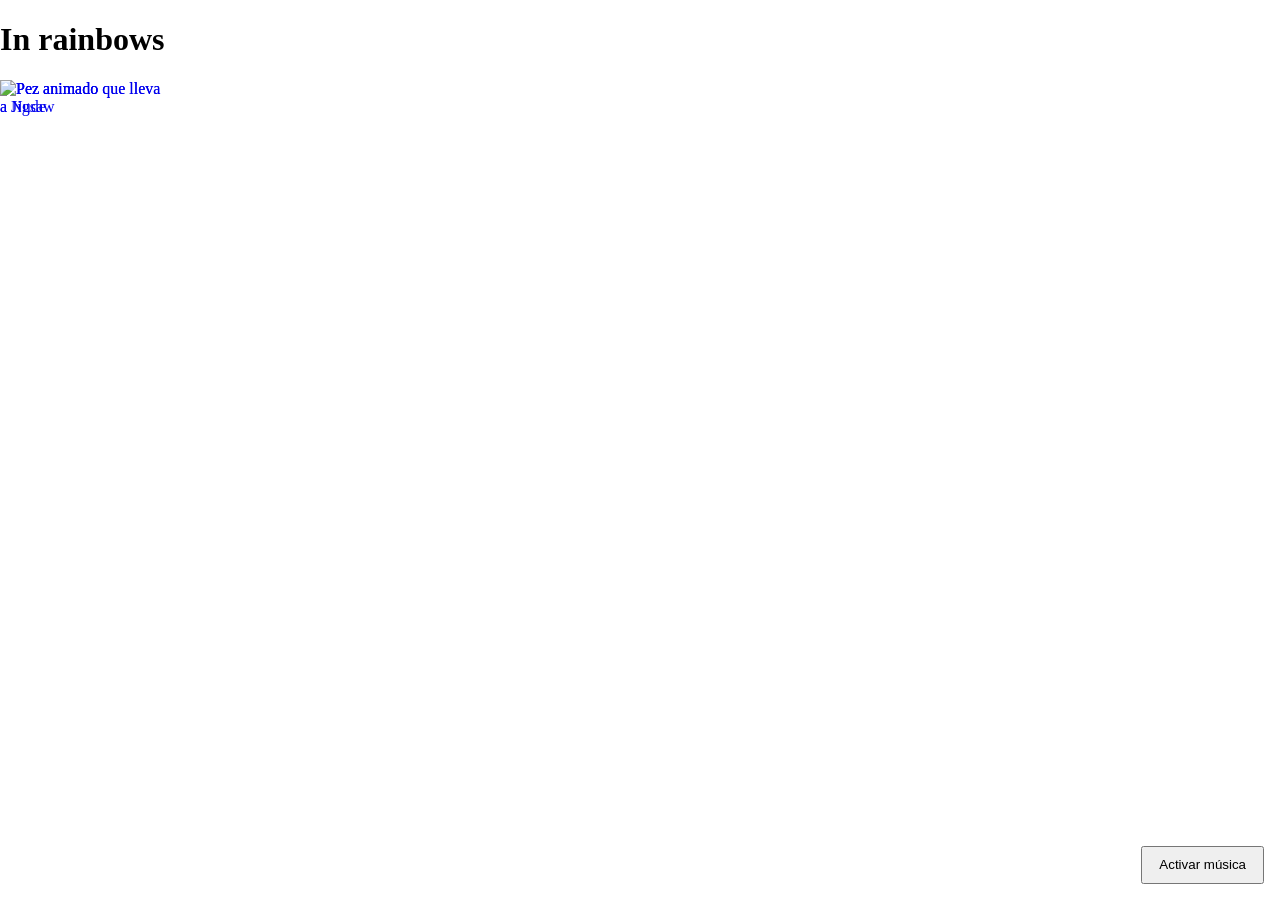
==== index.html @ 600951b0 "Merge branch 'main' of https://github.com/serubimatta-maker/entregafinal" ====
<!DOCTYPE html>
<html lang="es">
    <head>
        <meta charset="UTF-8">
        <meta name="viewport" content="width=device-width, initial-scale=1.0">
        <title>WEIRDFISHES</title>

         <link rel="stylesheet" href="estilo.css">
         
 </head>


    <body>
        <video class="background-video" src="./assets/FONDOTEMPORAL1.mp4" autoplay muted loop playsinline></video>

        <header>
            <h1>In rainbows </h1>
        </header>

        <a href="./15steps.html" aria-label="Ir a 15 Step" title="15 Step">
            <img id="fish-gif" class="video" src="./assets/pezsinfondoengif.gif" alt="Pez animado" title="15 Step">
        </a>

        <a href="./jigsaw falling into place.html" aria-label="Ir a Jigsaw" title="Jigsaw falling into place">
            <img class="video video-lower" src="./assets/pezsinfondoengif.gif" alt="Pez animado que lleva a Jigsaw" title="Jigsaw">
        </a>

        <a href="./Nude.html" aria-label="Ir a Nude" title="Nude">
            <img class="video video-nude" src="./assets/pezsinfondoengif.gif" alt="Pez animado que lleva a Nude" title="Nude">
        </a>

        <audio id="background-audio" src="./assets/Radiohead - Weird Fishes Arpeggi.mp3" autoplay loop preload="auto"></audio>
        <button id="audio-control" type="button" hidden>Activar música</button>

        <script src="app.js"></script>
    </body>
</html>
---- estilo.css ----
html,
body {
    width: 100%;
    height: 100%;
    margin: 0;
    overflow: hidden;
}

.background-video {
    position: fixed;
    inset: 0;
    z-index: 0;
    width: 100vw;
    height: 100vh;
    object-fit: cover;
    pointer-events: none;
}

header {
    position: relative;
    z-index: 2;
}

#audio-control {
    position: fixed;
    right: 1rem;
    bottom: 1rem;
    z-index: 3;
    padding: 0.6rem 1rem;
    cursor: pointer;
}

.video {
    position: fixed;
    z-index: 2;
    width: clamp(90px, 13vw, 170px);
    height: auto;
    pointer-events: auto;
    animation: nadar-por-la-pantalla 35s linear infinite;
  background: transparent; /* por defecto ya lo es */
}

.video.reiniciar-animacion {
    animation: nadar-por-la-pantalla 35s linear infinite;
}

.video-lower {
    animation: nadar-por-la-pantalla-abajo 42s linear infinite;
}

.video-nude {
    animation-delay: -18s;
}

.gif-tooltip {
    position: fixed;
    z-index: 4;
    display: none;
    padding: 0.35rem 0.6rem;
    color: #fff;
    background: rgb(0 0 0 / 80%);
    border-radius: 0.25rem;
    pointer-events: none;
    transform: translate(-50%, -100%);
}

.gif-tooltip.visible {
    display: block;
}

@keyframes nadar-por-la-pantalla {
    0% {
        top: 45%;
        left: -20%;
        transform: none;
    }

    100% {
        top: 45%;
        left: 100%;
        transform: none;
    }
}

@keyframes nadar-por-la-pantalla-abajo {
    0% {
        top: 72%;
        left: -20%;
        transform: none;
    }

    100% {
        top: 72%;
        left: 100%;
        transform: none;
    }
}
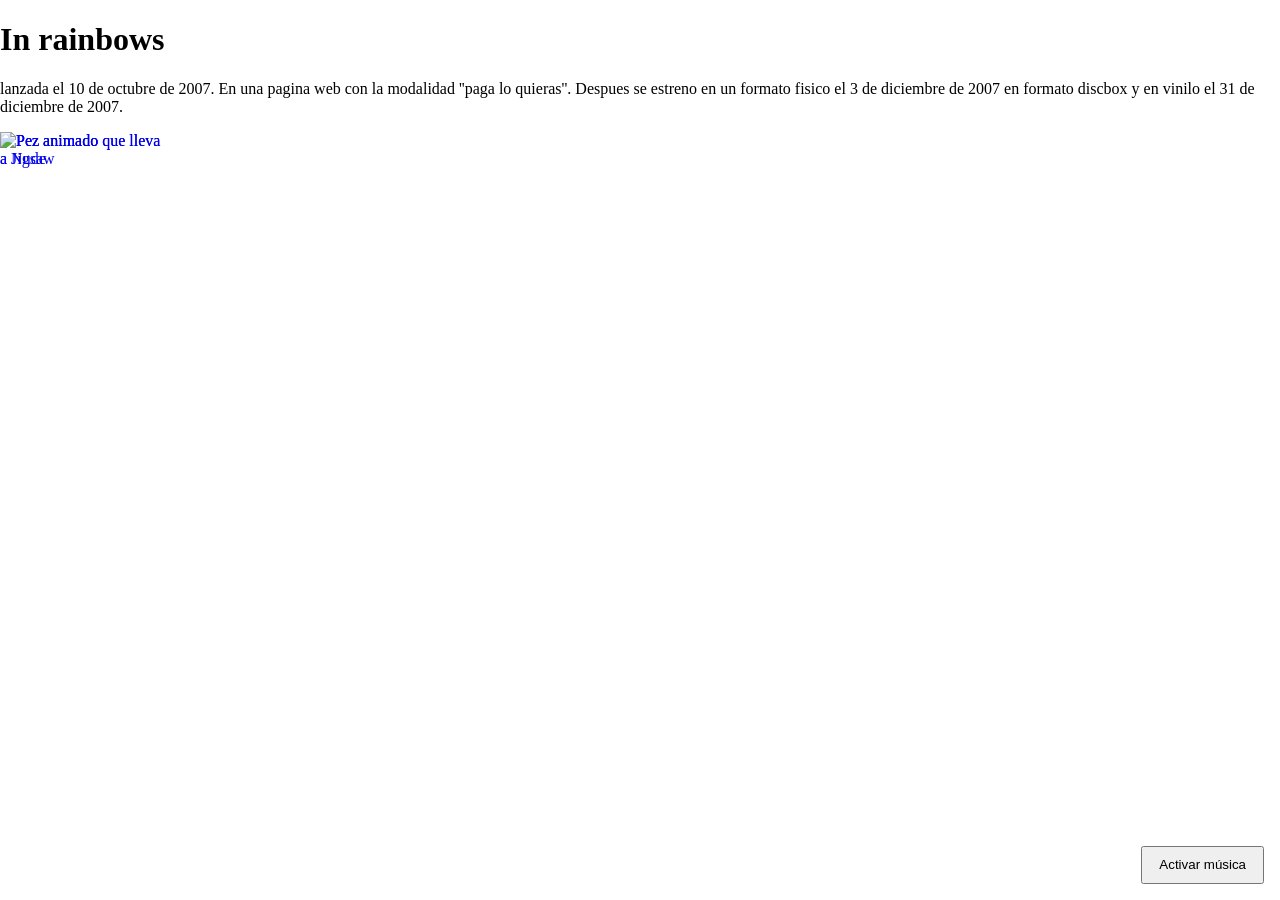
==== commit 96f422bb: "informacion sobre el disco" ====
--- a/index.html
+++ b/index.html
@@ -15,7 +15,9 @@
 
         <header>
             <h1>In rainbows </h1>
-        </header>
+        </header> 
+<p>lanzada el 10 de octubre de 2007. En una pagina web con la modalidad ''paga lo quieras''. Despues se estreno en un formato fisico el 3 de diciembre de 2007 en formato discbox y en vinilo el 31 de diciembre de 2007.</p>
+        
 
         <a href="./15steps.html" aria-label="Ir a 15 Step" title="15 Step">
             <img id="fish-gif" class="video" src="./assets/pezsinfondoengif.gif" alt="Pez animado" title="15 Step">
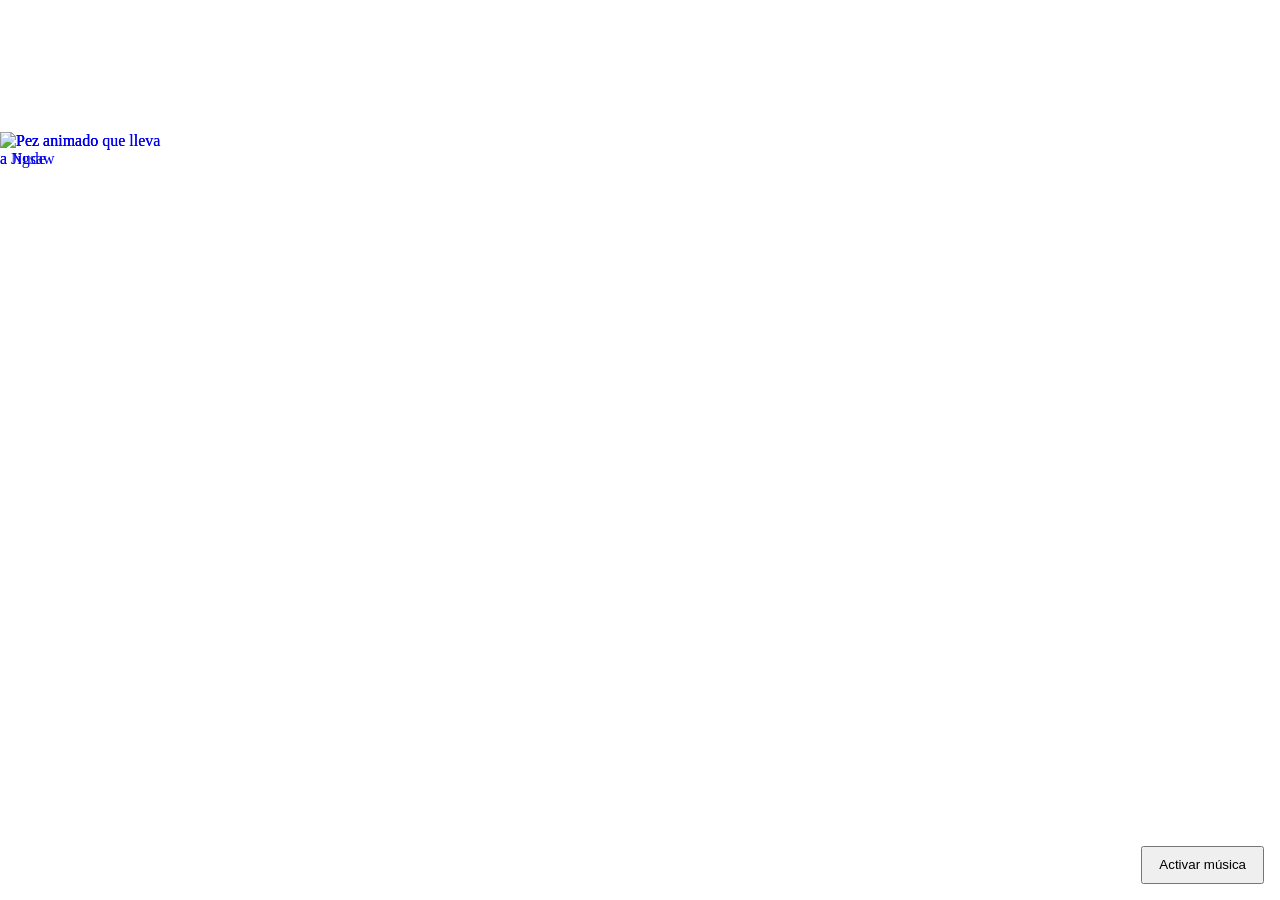
==== commit 92d98481: "cambiodefondoenelindex" ====
--- a/index.html
+++ b/index.html
@@ -11,7 +11,7 @@
 
 
     <body>
-        <video class="background-video" src="./assets/FONDOTEMPORAL1.mp4" autoplay muted loop playsinline></video>
+        <video class="background-video" src="./assets/pezfondofinal.mp4" autoplay muted loop playsinline></video>
 
         <header>
             <h1>In rainbows </h1>
--- a/estilo.css
+++ b/estilo.css
@@ -4,6 +4,7 @@
     height: 100%;
     margin: 0;
     overflow: hidden;
+    color: white;
 }
 
 .background-video {
@@ -18,7 +19,13 @@
 
 header {
     position: relative;
-    z-index: 2;
+    z-index: 3;
+}
+
+p {
+    position: relative;
+    z-index: 3;
+    color: white;
 }
 
 #audio-control {
@@ -96,3 +103,51 @@
     }
 }
 
+@import url('https://fonts.googleapis.com/css2?family=Space+Grotesk:wght@400;500;600;700&display=swap');
+
+.btn {
+  display: inline-flex;
+  align-items: center;
+  justify-content: center;
+  gap: .5em;
+  padding: 14px 28px;
+  font-family: 'Space Grotesk', sans-serif;
+  font-size: 15px;
+  font-weight: 700;
+  line-height: 1.2;
+  letter-spacing: 0.14000000000000001332267629550187848508358001708984375em;
+  text-transform: uppercase;
+  color: #67e8f9;
+  background: rgba(34, 211, 238, .059999999999999997779553950749686919152736663818359375);
+  border: 2px solid #22d3ee;
+  border-radius: 10px;
+  box-shadow: 0 0 18px 0 rgba(34, 211, 238, .5500000000000000444089209850062616169452667236328125), inset 0 0 12px 0 rgba(34, 211, 238, .34999999999999997779553950749686919152736663818359375);
+  text-shadow: 0 0 10px rgba(34, 211, 238, .90000000000000002220446049250313080847263336181640625);
+  cursor: pointer;
+  text-decoration: none;
+  white-space: nowrap;
+  -webkit-tap-highlight-color: transparent;
+  transition: transform 200ms cubic-bezier(.2,.8,.2,1), box-shadow 200ms cubic-bezier(.2,.8,.2,1), filter 200ms cubic-bezier(.2,.8,.2,1);
+}
+
+.btn:hover {
+  filter: brightness(1.1999999999999999555910790149937383830547332763671875);
+  box-shadow: 0 0 18px 0 rgba(34, 211, 238, .5500000000000000444089209850062616169452667236328125), inset 0 0 12px 0 rgba(34, 211, 238, .34999999999999997779553950749686919152736663818359375), 0 0 34px 0 rgba(34, 211, 238, .6999999999999999555910790149937383830547332763671875);
+}
+
+.btn:active {
+  transform: translateY(1px) scale(0.979999999999999982236431605997495353221893310546875);
+  transition-duration: 100ms;
+}
+
+.btn:focus-visible {
+  outline: 3px solid #22d3ee;
+  outline-offset: 3px;
+}
+
+@media (prefers-reduced-motion: reduce) {
+  .btn {
+    transition: none;
+    animation: none;
+  }
+}
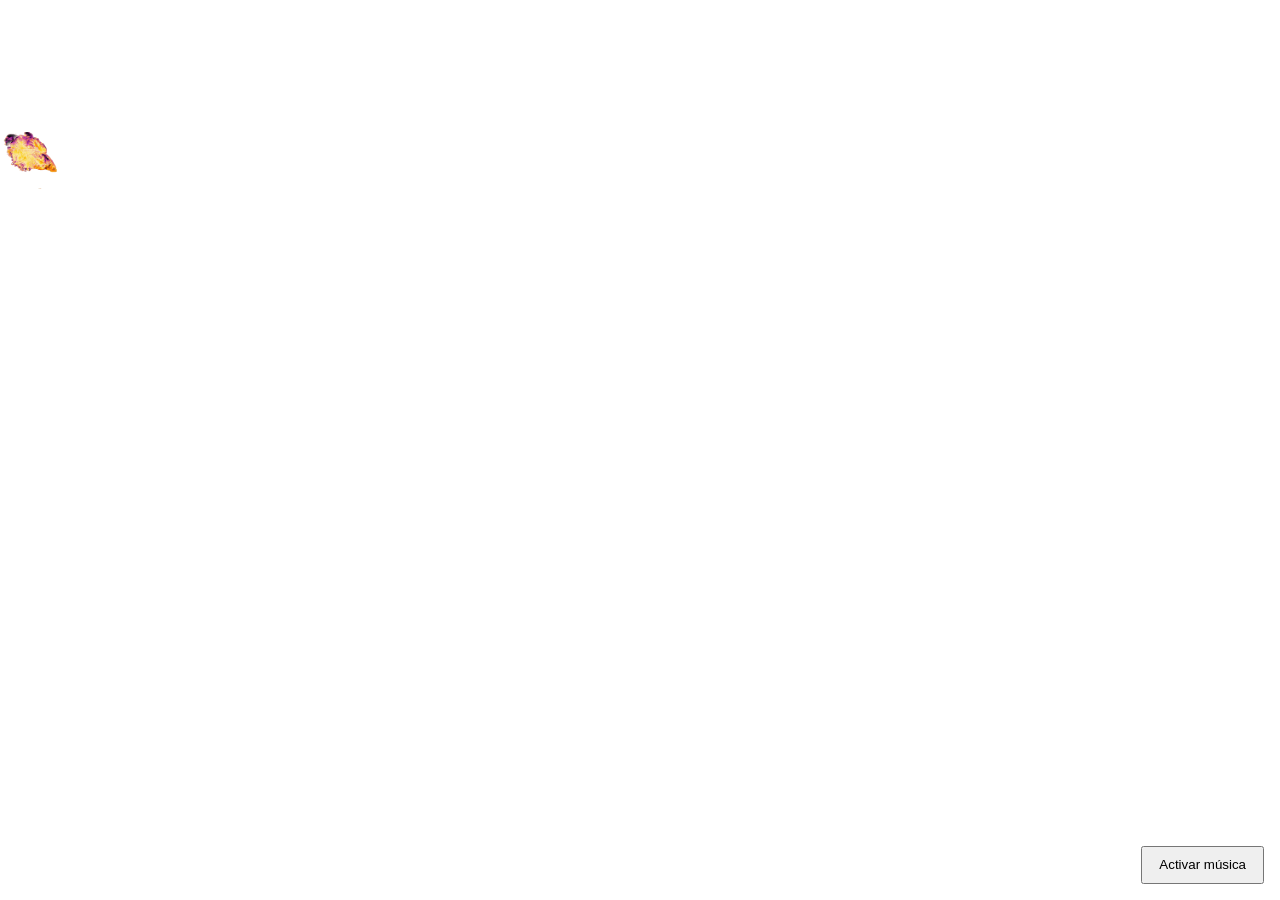
==== commit 370b7a90: "Usar peces GIF transparentes y pequeños" ====
--- a/index.html
+++ b/index.html
@@ -20,15 +20,15 @@
         
 
         <a href="./15steps.html" aria-label="Ir a 15 Step" title="15 Step">
-            <img id="fish-gif" class="video" src="./assets/pezsinfondoengif.gif" alt="Pez animado" title="15 Step">
+            <img id="fish-gif" class="video" src="./assets/peztransparentegif.gif" alt="Pez animado" title="15 Step">
         </a>
 
         <a href="./jigsaw falling into place.html" aria-label="Ir a Jigsaw" title="Jigsaw falling into place">
-            <img class="video video-lower" src="./assets/pezsinfondoengif.gif" alt="Pez animado que lleva a Jigsaw" title="Jigsaw">
+            <img class="video video-lower" src="./assets/peztransparentegif.gif" alt="Pez animado que lleva a Jigsaw" title="Jigsaw">
         </a>
 
         <a href="./Nude.html" aria-label="Ir a Nude" title="Nude">
-            <img class="video video-nude" src="./assets/pezsinfondoengif.gif" alt="Pez animado que lleva a Nude" title="Nude">
+            <img class="video video-nude" src="./assets/peztransparentegif.gif" alt="Pez animado que lleva a Nude" title="Nude">
         </a>
 
         <audio id="background-audio" src="./assets/Radiohead - Weird Fishes Arpeggi.mp3" autoplay loop preload="auto"></audio>
--- a/estilo.css
+++ b/estilo.css
@@ -40,7 +40,7 @@
 .video {
     position: fixed;
     z-index: 2;
-    width: clamp(90px, 13vw, 170px);
+    width: clamp(55px, 8vw, 110px);
     height: auto;
     pointer-events: auto;
     animation: nadar-por-la-pantalla 35s linear infinite;
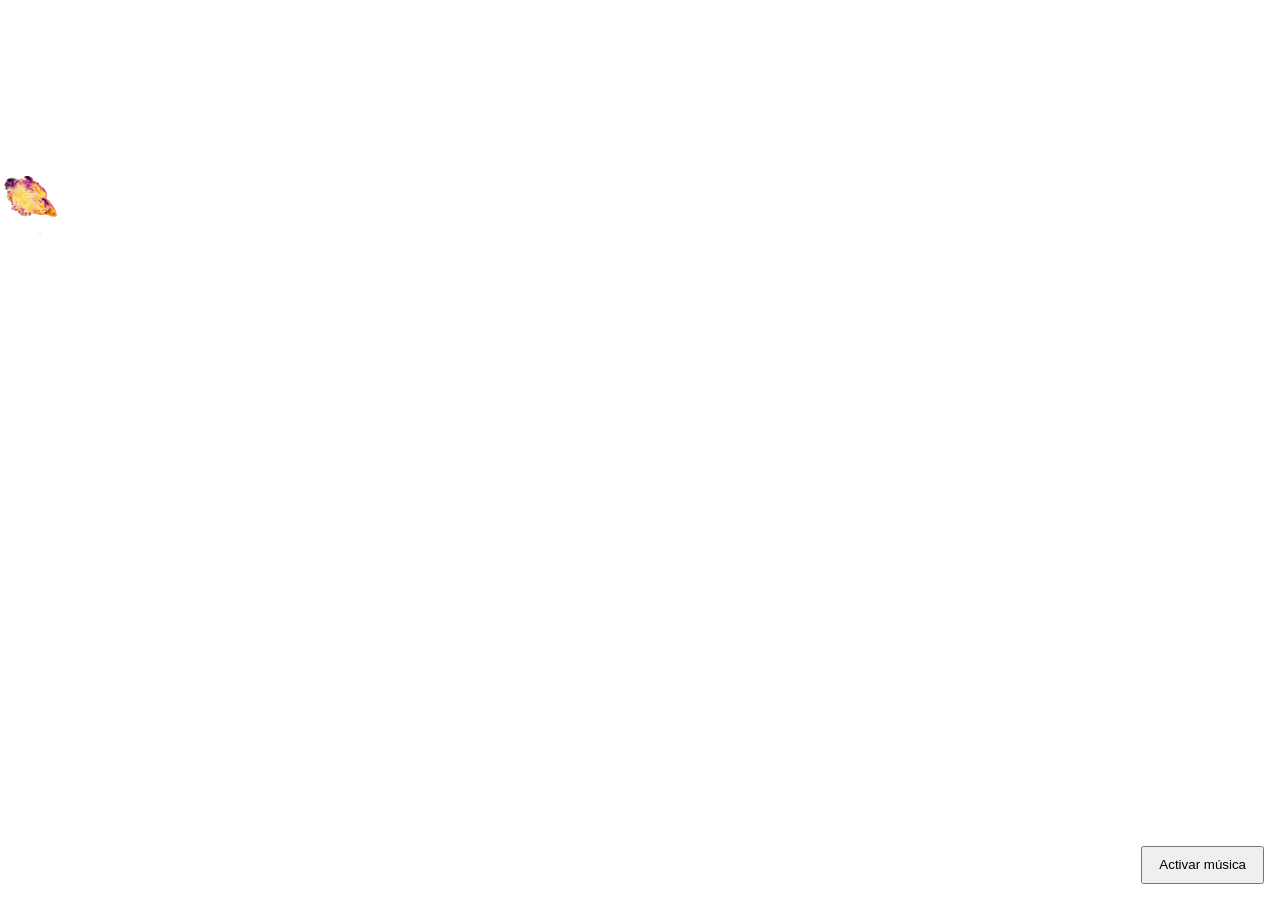
==== commit 796df22d: "creaciondelaultimapagina" ====
--- a/index.html
+++ b/index.html
@@ -17,6 +17,7 @@
             <h1>In rainbows </h1>
         </header> 
 <p>lanzada el 10 de octubre de 2007. En una pagina web con la modalidad ''paga lo quieras''. Despues se estreno en un formato fisico el 3 de diciembre de 2007 en formato discbox y en vinilo el 31 de diciembre de 2007.</p>
+<h4> Presiona sobre el pez para escuchar la canción </h4>
         
 
         <a href="./15steps.html" aria-label="Ir a 15 Step" title="15 Step">
@@ -31,6 +32,10 @@
             <img class="video video-nude" src="./assets/peztransparentegif.gif" alt="Pez animado que lleva a Nude" title="Nude">
         </a>
 
+        <a href="./allIneed.html" aria-label="Ir a All I Need" title="All I Need">
+            <img class="video video-allineed" src="./assets/peztransparentegif.gif" alt="Pez animado que lleva a All I Need" title="All I Need">
+        </a>
+
         <audio id="background-audio" src="./assets/Radiohead - Weird Fishes Arpeggi.mp3" autoplay loop preload="auto"></audio>
         <button id="audio-control" type="button" hidden>Activar música</button>
 
--- a/estilo.css
+++ b/estilo.css
@@ -59,6 +59,11 @@
     animation-delay: -18s;
 }
 
+.video-allineed {
+    animation: nadar-por-la-pantalla-arriba 38s linear infinite;
+    animation-delay: -9s;
+}
+
 .gif-tooltip {
     position: fixed;
     z-index: 4;
@@ -98,6 +103,20 @@
 
     100% {
         top: 72%;
+        left: 100%;
+        transform: none;
+    }
+}
+
+@keyframes nadar-por-la-pantalla-arriba {
+    0% {
+        top: 28%;
+        left: -20%;
+        transform: none;
+    }
+
+    100% {
+        top: 28%;
         left: 100%;
         transform: none;
     }
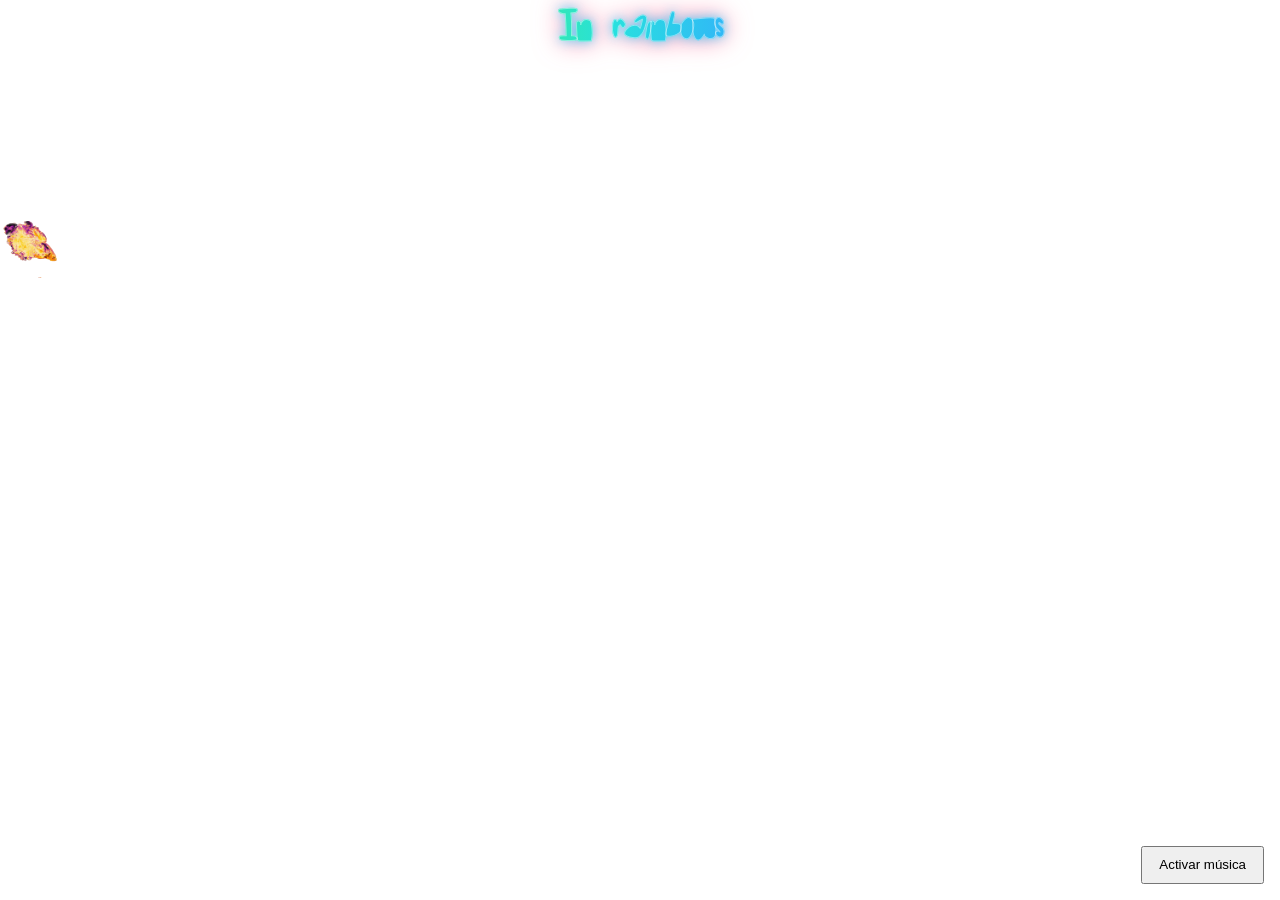
==== commit 6b27ecea: "mas informacion dentro de la pagina + cambio de tipografia" ====
--- a/index.html
+++ b/index.html
@@ -16,7 +16,9 @@
         <header>
             <h1>In rainbows </h1>
         </header> 
-<p>lanzada el 10 de octubre de 2007. En una pagina web con la modalidad ''paga lo quieras''. Despues se estreno en un formato fisico el 3 de diciembre de 2007 en formato discbox y en vinilo el 31 de diciembre de 2007.</p>
+<p>In Rainbows es un álbum de estudio de la banda británica Radiohead, lanzado el 10 de octubre de 2007. En una pagina web con la modalidad ''paga lo quieras''. Despues se estreno en un formato fisico el 3 de diciembre de 2007 en formato discbox y en vinilo el 31 de diciembre de 2007.</p>
+<p>Radiohead trabajo en el album durante 2 años, con los productores Mark Stent y Nigel Godrich. El album entro en el primer puesto de la UK chart y 200 bilboard. Actualmente a vendido alrededor de 7 millones de copias y mas de más de 2,444 millones de reproducciones en spotify.</p>
+
 <h4> Presiona sobre el pez para escuchar la canción </h4>
         
 
--- a/estilo.css
+++ b/estilo.css
@@ -20,6 +20,12 @@
 header {
     position: relative;
     z-index: 3;
+}
+
+h4 {
+    position: relative;
+    z-index: 3;
+    color: white;
 }
 
 p {
@@ -169,4 +175,36 @@
     transition: none;
     animation: none;
   }
+}
+
+@font-face {
+  font-family: "Radiohead";
+  src: url("./assets/radiohead.ttf") format("truetype");
+  font-display: swap;
+}
+
+h1 {
+  margin-top: 0px;
+  margin-bottom: 10px;
+  font-family: "Radiohead", sans-serif;
+  font-size: clamp(2.25rem, 4vw, 3.5rem);
+  text-align: center;
+  background: linear-gradient(90deg,
+    #ff4d38 0%,
+    #ff9a35 12%,
+    #ffe94a 24%,
+    #43f17b 36%,
+    #27e0df 48%,
+    #35a9ff 60%,
+    #8c63ff 72%,
+    #ff5bd8 84%,
+    #ff334f 100%);
+  background-size: 100% 100%;
+  background-clip: text;
+  -webkit-background-clip: text;
+  -webkit-text-fill-color: transparent;
+  -webkit-text-stroke: 1px rgba(255, 255, 255, 0.45);
+  filter:
+    drop-shadow(0 0 6px rgba(43, 207, 255, 0.75))
+    drop-shadow(0 0 12px rgba(255, 70, 124, 0.55));
 }
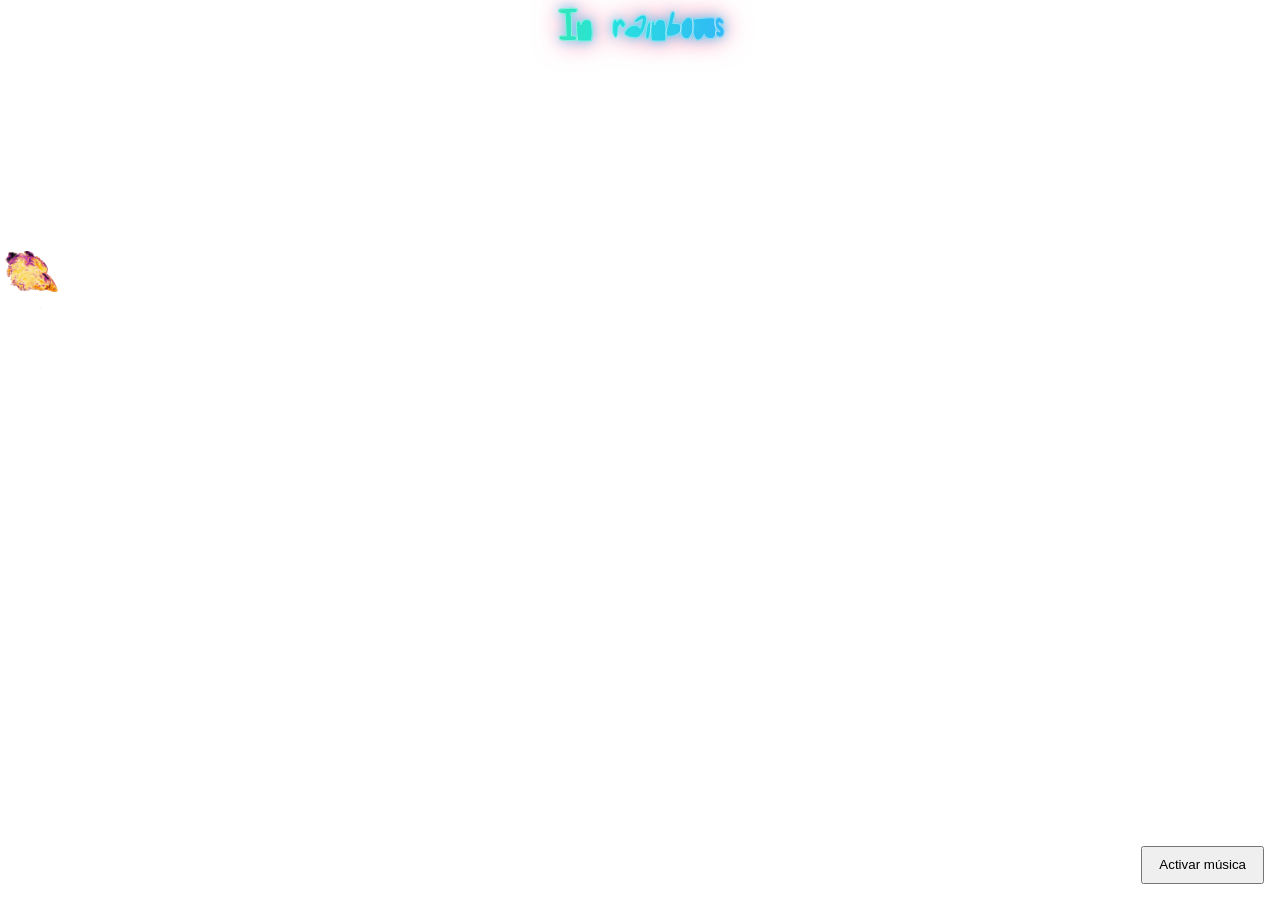
==== commit 3891ab26: "cambio de font" ====
--- a/index.html
+++ b/index.html
@@ -16,7 +16,7 @@
         <header>
             <h1>In rainbows </h1>
         </header> 
-<p>In Rainbows es un álbum de estudio de la banda británica Radiohead, lanzado el 10 de octubre de 2007. En una pagina web con la modalidad ''paga lo quieras''. Despues se estreno en un formato fisico el 3 de diciembre de 2007 en formato discbox y en vinilo el 31 de diciembre de 2007.</p>
+<p>In Rainbows es un álbum de estudio de la banda británica Radiohead, lanzado el 10 de octubre de 2007. En una pagina web con la modalidad "paga lo quieras". Despues se estreno en un formato fisico el 3 de diciembre de 2007 en formato discbox y en vinilo el 31 de diciembre de 2007.</p>
 <p>Radiohead trabajo en el album durante 2 años, con los productores Mark Stent y Nigel Godrich. El album entro en el primer puesto de la UK chart y 200 bilboard. Actualmente a vendido alrededor de 7 millones de copias y mas de más de 2,444 millones de reproducciones en spotify.</p>
 
 <h4> Presiona sobre el pez para escuchar la canción </h4>
--- a/estilo.css
+++ b/estilo.css
@@ -1,3 +1,6 @@
+@import url('https://fonts.googleapis.com/css2?family=Space+Grotesk:wght@400;500;600;700&display=swap');
+@import url('https://fonts.googleapis.com/css2?family=Montserrat:wght@400;500;600&display=swap');
+
 html,
 body {
     width: 100%;
@@ -32,6 +35,8 @@
     position: relative;
     z-index: 3;
     color: white;
+    font-family: 'Montserrat', sans-serif;
+    line-height: 1.6;
 }
 
 #audio-control {
@@ -128,16 +133,14 @@
     }
 }
 
-@import url('https://fonts.googleapis.com/css2?family=Space+Grotesk:wght@400;500;600;700&display=swap');
-
 .btn {
   display: inline-flex;
   align-items: center;
   justify-content: center;
   gap: .5em;
-  padding: 14px 28px;
+  padding: 8px 16px;
   font-family: 'Space Grotesk', sans-serif;
-  font-size: 15px;
+  font-size: 12px;
   font-weight: 700;
   line-height: 1.2;
   letter-spacing: 0.14000000000000001332267629550187848508358001708984375em;
